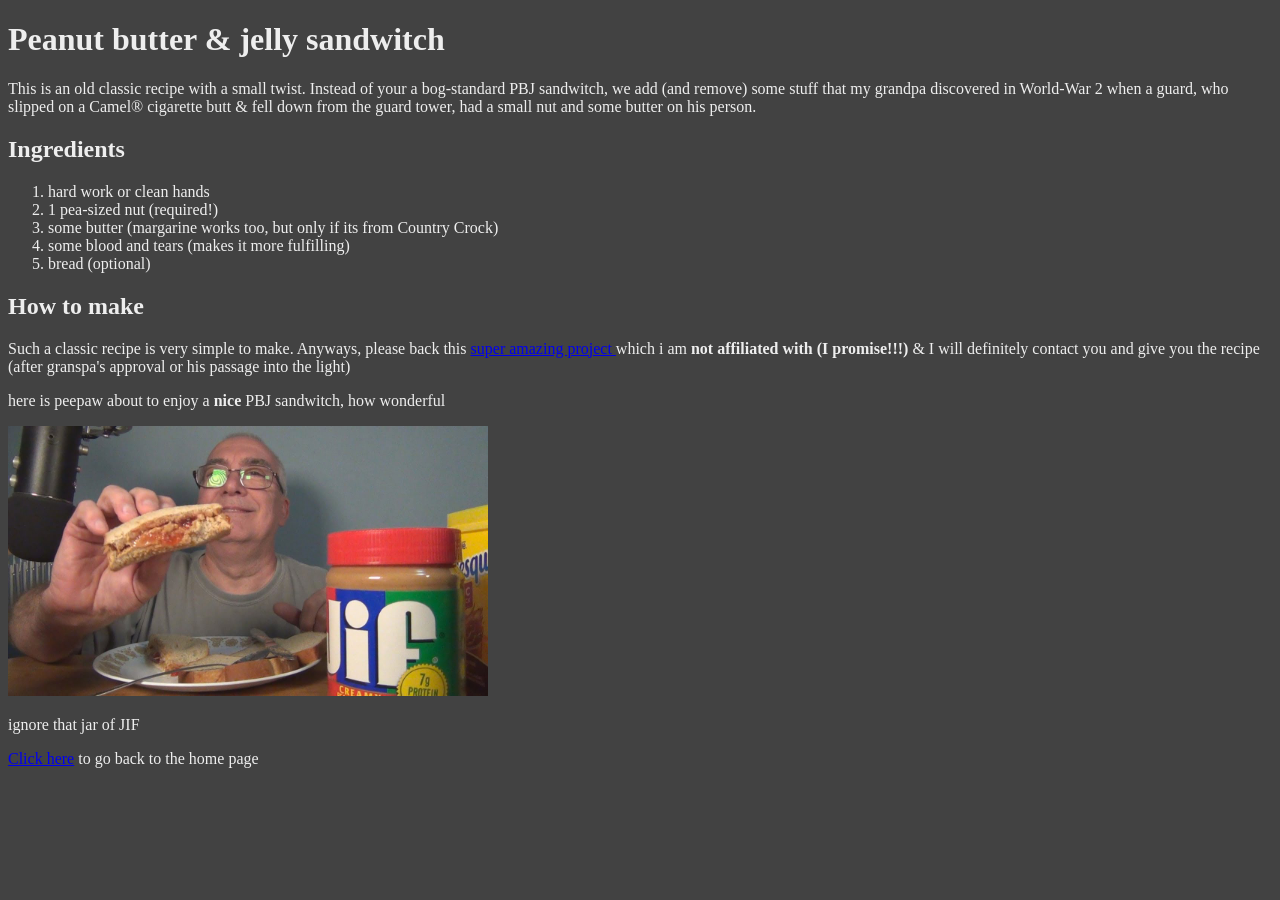
==== recipes/pbj.html @ 87559bda "add index and a recipe page for pbj sandwitch" ====
<!DOCTYPE html>
<html lang="en">
<head>
    <meta charset="UTF-8">
    <meta name="viewport" content="width=device-width, initial-scale=1.0">
    <title>Document</title>
        <style>
        body {
        color: #eeeeee; /* Replace with any color code or name */
        }
    </style>
</head>
<body style="background-color: #424242;">
    <h1>Peanut butter & jelly sandwitch</h1>
    <p>This is an old classic recipe with a small twist. Instead of your
        a bog-standard PBJ sandwitch, we add (and remove) some stuff that my grandpa
        discovered in World-War 2 when a guard, who slipped on a Camel&reg; cigarette butt & fell down from the guard tower,  
        had a small nut and some butter on his person.
    </p>
    <h2>Ingredients</h2>
    <ol>
        <li>hard work or clean hands</li>
        <li>1 pea-sized nut (required!)</li>
        <li>some butter (margarine works too, but only if its from Country Crock)</li>
        <li>some blood and tears (makes it more fulfilling)</li>
        <li>bread (optional)</li>
    </ol>
    <h2>How to make</h2>
    <p>Such a classic recipe is very simple to make. Anyways, please back this  
        <a href="https://www.kickstarter.com/projects/855655707/penguin-world" target="_blank" rel="noopener noreferrer"
        >super amazing project
        </a>
        which i am <strong>not affiliated with (I promise!!!)</strong> & I will definitely contact you and  
        give you the recipe (after granspa's approval or his passage into the light)
    </p>
    <p>here is peepaw about to enjoy a <strong>nice</strong> PBJ sandwitch, how wonderful</p>
    <img src="./../images/manEatingPBJSandWitch.jpg" alt="imminent PBj.consume" width="480">
    <p>ignore that jar of JIF</p>

    <p>
        <a href="./../index.html">Click here</a>
        to go back to the home page
    </p>
</body>
</html>
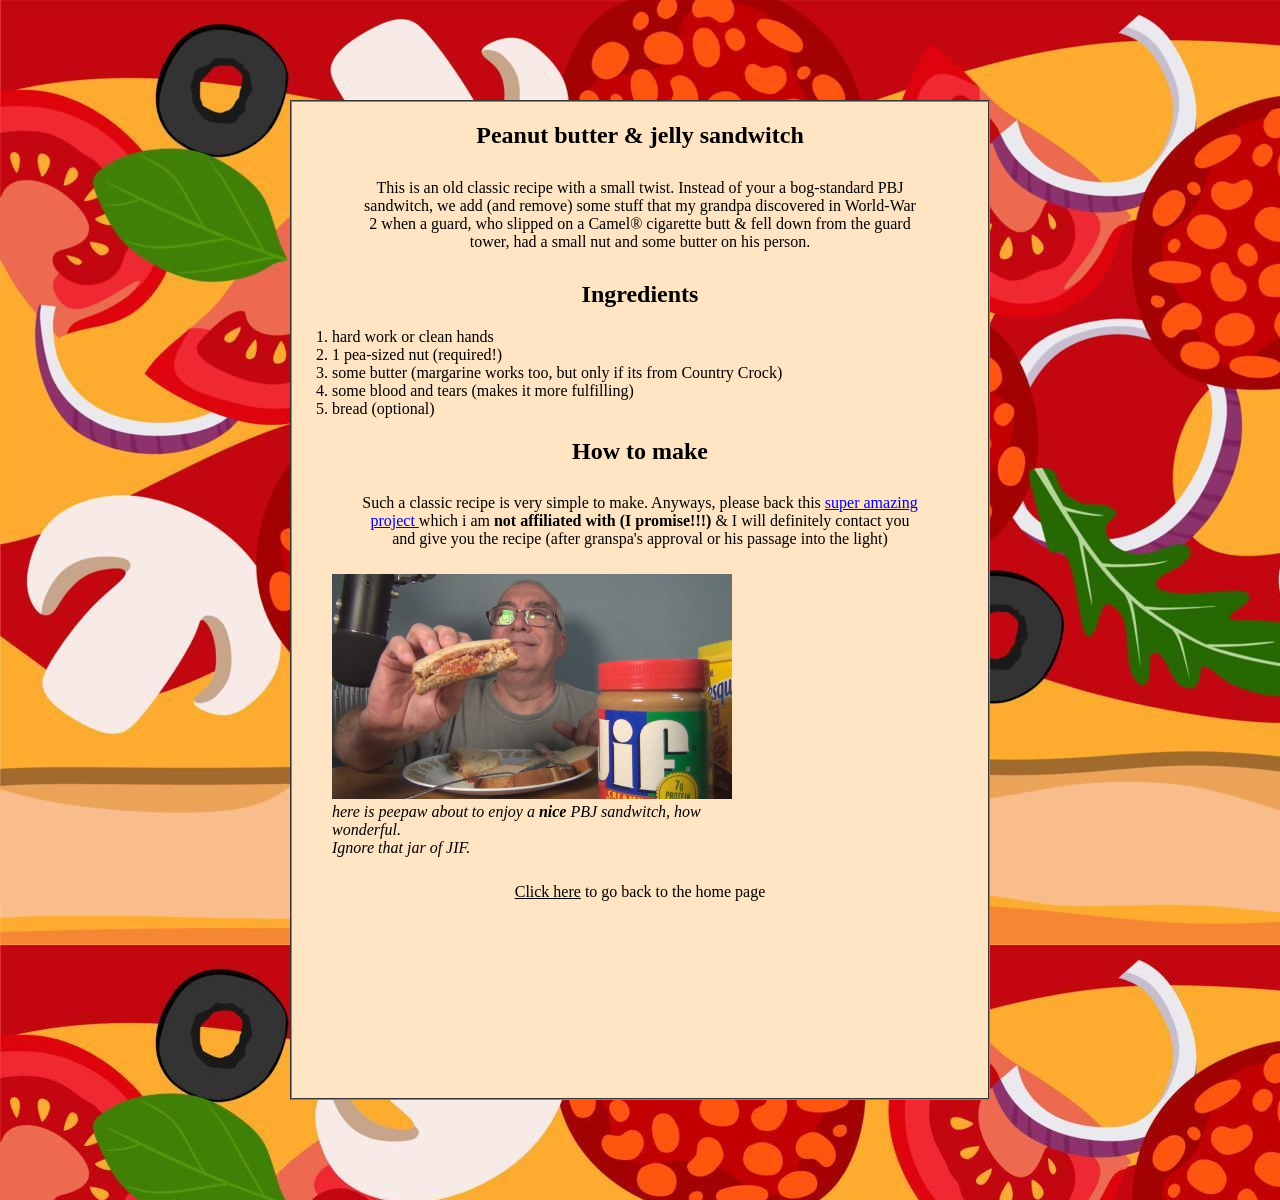
==== commit 1969c0d1: "edit website look to not be plain looking as instructed by TOP/foundations-block-and-inline in the a" ====
--- a/recipes/pbj.html
+++ b/recipes/pbj.html
@@ -4,21 +4,19 @@
     <meta charset="UTF-8">
     <meta name="viewport" content="width=device-width, initial-scale=1.0">
     <title>Document</title>
-        <style>
-        body {
-        color: #eeeeee; /* Replace with any color code or name */
-        }
-    </style>
+    <link href="./../style.css" rel="stylesheet">
 </head>
-<body style="background-color: #424242;">
+<body>
+    
+    <article class="a">
     <h1>Peanut butter & jelly sandwitch</h1>
-    <p>This is an old classic recipe with a small twist. Instead of your
+    <p class="recipe-intro">This is an old classic recipe with a small twist. Instead of your
         a bog-standard PBJ sandwitch, we add (and remove) some stuff that my grandpa
         discovered in World-War 2 when a guard, who slipped on a Camel&reg; cigarette butt & fell down from the guard tower,  
         had a small nut and some butter on his person.
     </p>
     <h2>Ingredients</h2>
-    <ol>
+    <ol class="ingredients">
         <li>hard work or clean hands</li>
         <li>1 pea-sized nut (required!)</li>
         <li>some butter (margarine works too, but only if its from Country Crock)</li>
@@ -33,13 +31,16 @@
         which i am <strong>not affiliated with (I promise!!!)</strong> & I will definitely contact you and  
         give you the recipe (after granspa's approval or his passage into the light)
     </p>
-    <p>here is peepaw about to enjoy a <strong>nice</strong> PBJ sandwitch, how wonderful</p>
-    <img src="./../images/manEatingPBJSandWitch.jpg" alt="imminent PBj.consume" width="480">
-    <p>ignore that jar of JIF</p>
-
+    <!-- <img class="grandpa" src="./../images/manEatingPBJSandWitch.jpg" alt="imminent PBj.consume" width="480"> -->
+    <figure class="caption">
+        <img src="./../images/manEatingPBJSandWitch.jpg" alt="imminent_PBj.consume">
+        <figcaption>here is peepaw about to enjoy a <strong>nice</strong> PBJ sandwitch, how wonderful.<br>Ignore that jar of JIF.</figcaption>
+    </figure>
     <p>
-        <a href="./../index.html">Click here</a>
+        <a class="click" href="./../index.html">Click here</a>
         to go back to the home page
     </p>
+    </article>
+
 </body>
 </html>
--- a/style.css
+++ b/style.css
@@ -0,0 +1,62 @@
+* {
+  box-sizing: border-box;
+}
+
+body {
+    background-image: url('./images/ingredients-backdrop.jpg');
+    /* padding: 10% */
+}
+
+article {
+    background-color: bisque;
+    border: 2px solid rgb(139, 134, 134);
+    border-style: groove ;
+    max-width: 700px;
+    height: 1000px;
+    margin: 100px auto;
+}
+
+.banner {
+    width: 50%;
+}
+
+p {
+    /* border: 2px solid green; */
+    padding: 10px 10%;
+}
+
+.a .list {
+    width: 200px;
+    text-align: left;
+    /* border: 2px solid green; */
+    margin-right: 200px;
+}
+
+.a .ingredients {
+    /* border: 2px solid red; */
+    text-align: left;
+}
+
+.a {
+    /* border: 2px solid red; */
+    text-align: center;
+}
+
+.click {
+    color: black;
+}
+
+.caption {
+    /* border: 2px solid salmon; */
+    max-width: 400px ;
+}
+
+.caption img {
+    width: 100%;
+    height: auto;
+}
+
+.caption figcaption {
+    text-align: left;      
+    font-style: italic;  
+}
